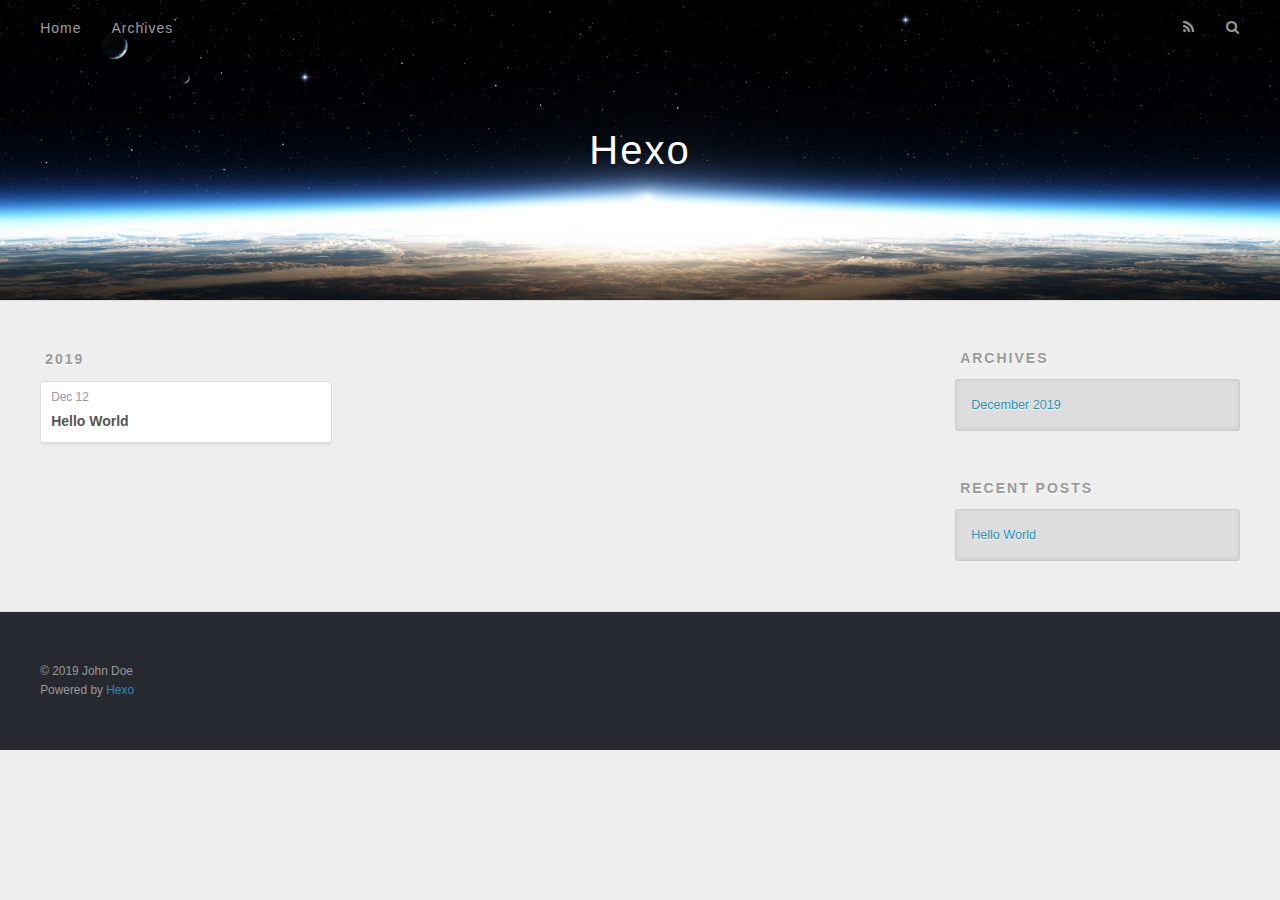
==== archives/index.html @ c68a5560 "Site updated: 2019-12-12 16:19:31" ====
<!DOCTYPE html>
<html>
<head>
  <meta charset="utf-8">
  

  
  <title>Archives | Hexo</title>
  <meta name="viewport" content="width=device-width, initial-scale=1, maximum-scale=1">
  <meta property="og:type" content="website">
<meta property="og:title" content="Hexo">
<meta property="og:url" content="http:&#x2F;&#x2F;yoursite.com&#x2F;archives&#x2F;index.html">
<meta property="og:site_name" content="Hexo">
<meta property="article:author" content="John Doe">
<meta name="twitter:card" content="summary">
  
    <link rel="alternate" href="/atom.xml" title="Hexo" type="application/atom+xml">
  
  
    <link rel="icon" href="/favicon.png">
  
  
    <link href="//fonts.googleapis.com/css?family=Source+Code+Pro" rel="stylesheet" type="text/css">
  
  
<link rel="stylesheet" href="/css/style.css">

<meta name="generator" content="Hexo 4.1.0"></head>

<body>
  <div id="container">
    <div id="wrap">
      <header id="header">
  <div id="banner"></div>
  <div id="header-outer" class="outer">
    <div id="header-title" class="inner">
      <h1 id="logo-wrap">
        <a href="/" id="logo">Hexo</a>
      </h1>
      
    </div>
    <div id="header-inner" class="inner">
      <nav id="main-nav">
        <a id="main-nav-toggle" class="nav-icon"></a>
        
          <a class="main-nav-link" href="/">Home</a>
        
          <a class="main-nav-link" href="/archives">Archives</a>
        
      </nav>
      <nav id="sub-nav">
        
          <a id="nav-rss-link" class="nav-icon" href="/atom.xml" title="RSS Feed"></a>
        
        <a id="nav-search-btn" class="nav-icon" title="Search"></a>
      </nav>
      <div id="search-form-wrap">
        <form action="//google.com/search" method="get" accept-charset="UTF-8" class="search-form"><input type="search" name="q" class="search-form-input" placeholder="Search"><button type="submit" class="search-form-submit">&#xF002;</button><input type="hidden" name="sitesearch" value="http://yoursite.com"></form>
      </div>
    </div>
  </div>
</header>
      <div class="outer">
        <section id="main">
  
  
    
    
      
      
      <section class="archives-wrap">
        <div class="archive-year-wrap">
          <a href="/archives/2019" class="archive-year">2019</a>
        </div>
        <div class="archives">
    
    <article class="archive-article archive-type-post">
  <div class="archive-article-inner">
    <header class="archive-article-header">
      <a href="/2019/12/12/hello-world/" class="archive-article-date">
  <time datetime="2019-12-12T06:40:28.584Z" itemprop="datePublished">Dec 12</time>
</a>
      
  
    <h1 itemprop="name">
      <a class="archive-article-title" href="/2019/12/12/hello-world/">Hello World</a>
    </h1>
  

    </header>
  </div>
</article>
  
  
    </div></section>
  


</section>
        
          <aside id="sidebar">
  
    

  
    

  
    
  
    
  <div class="widget-wrap">
    <h3 class="widget-title">Archives</h3>
    <div class="widget">
      <ul class="archive-list"><li class="archive-list-item"><a class="archive-list-link" href="/archives/2019/12/">December 2019</a></li></ul>
    </div>
  </div>


  
    
  <div class="widget-wrap">
    <h3 class="widget-title">Recent Posts</h3>
    <div class="widget">
      <ul>
        
          <li>
            <a href="/2019/12/12/hello-world/">Hello World</a>
          </li>
        
      </ul>
    </div>
  </div>

  
</aside>
        
      </div>
      <footer id="footer">
  
  <div class="outer">
    <div id="footer-info" class="inner">
      &copy; 2019 John Doe<br>
      Powered by <a href="http://hexo.io/" target="_blank">Hexo</a>
    </div>
  </div>
</footer>
    </div>
    <nav id="mobile-nav">
  
    <a href="/" class="mobile-nav-link">Home</a>
  
    <a href="/archives" class="mobile-nav-link">Archives</a>
  
</nav>
    

<script src="//ajax.googleapis.com/ajax/libs/jquery/2.0.3/jquery.min.js"></script>


  
<link rel="stylesheet" href="/fancybox/jquery.fancybox.css">

  
<script src="/fancybox/jquery.fancybox.pack.js"></script>




<script src="/js/script.js"></script>




  </div>
</body>
</html>
---- css/style.css ----
body {
  width: 100%;
}
body:before,
body:after {
  content: "";
  display: table;
}
body:after {
  clear: both;
}
html,
body,
div,
span,
applet,
object,
iframe,
h1,
h2,
h3,
h4,
h5,
h6,
p,
blockquote,
pre,
a,
abbr,
acronym,
address,
big,
cite,
code,
del,
dfn,
em,
img,
ins,
kbd,
q,
s,
samp,
small,
strike,
strong,
sub,
sup,
tt,
var,
dl,
dt,
dd,
ol,
ul,
li,
fieldset,
form,
label,
legend,
table,
caption,
tbody,
tfoot,
thead,
tr,
th,
td {
  margin: 0;
  padding: 0;
  border: 0;
  outline: 0;
  font-weight: inherit;
  font-style: inherit;
  font-family: inherit;
  font-size: 100%;
  vertical-align: baseline;
}
body {
  line-height: 1;
  color: #000;
  background: #fff;
}
ol,
ul {
  list-style: none;
}
table {
  border-collapse: separate;
  border-spacing: 0;
  vertical-align: middle;
}
caption,
th,
td {
  text-align: left;
  font-weight: normal;
  vertical-align: middle;
}
a img {
  border: none;
}
input,
button {
  margin: 0;
  padding: 0;
}
input::-moz-focus-inner,
button::-moz-focus-inner {
  border: 0;
  padding: 0;
}
@font-face {
  font-family: FontAwesome;
  font-style: normal;
  font-weight: normal;
  src: url("fonts/fontawesome-webfont.eot?v=#4.0.3");
  src: url("fonts/fontawesome-webfont.eot?#iefix&v=#4.0.3") format("embedded-opentype"), url("fonts/fontawesome-webfont.woff?v=#4.0.3") format("woff"), url("fonts/fontawesome-webfont.ttf?v=#4.0.3") format("truetype"), url("fonts/fontawesome-webfont.svg#fontawesomeregular?v=#4.0.3") format("svg");
}
html,
body,
#container {
  height: 100%;
}
body {
  background: #eee;
  font: 14px -apple-system, BlinkMacSystemFont, "Segoe UI", "Roboto", "Oxygen", "Ubuntu", "Cantarell", "Fira Sans", "Droid Sans", "Helvetica Neue", sans-serif;
  -webkit-text-size-adjust: 100%;
}
.outer {
  max-width: 1220px;
  margin: 0 auto;
  padding: 0 20px;
}
.outer:before,
.outer:after {
  content: "";
  display: table;
}
.outer:after {
  clear: both;
}
.inner {
  display: inline;
  float: left;
  width: 98.33333333333333%;
  margin: 0 0.833333333333333%;
}
.left,
.alignleft {
  float: left;
}
.right,
.alignright {
  float: right;
}
.clear {
  clear: both;
}
#container {
  position: relative;
}
.mobile-nav-on {
  overflow: hidden;
}
#wrap {
  height: 100%;
  width: 100%;
  position: absolute;
  top: 0;
  left: 0;
  -webkit-transition: 0.2s ease-out;
  -moz-transition: 0.2s ease-out;
  -ms-transition: 0.2s ease-out;
  transition: 0.2s ease-out;
  z-index: 1;
  background: #eee;
}
.mobile-nav-on #wrap {
  left: 280px;
}
@media screen and (min-width: 768px) {
  #main {
    display: inline;
    float: left;
    width: 73.33333333333333%;
    margin: 0 0.833333333333333%;
  }
}
.article-date,
.article-category-link,
.archive-year,
.widget-title {
  text-decoration: none;
  text-transform: uppercase;
  letter-spacing: 2px;
  color: #999;
  margin-bottom: 1em;
  margin-left: 5px;
  line-height: 1em;
  text-shadow: 0 1px #fff;
  font-weight: bold;
}
.article-inner,
.archive-article-inner {
  background: #fff;
  -webkit-box-shadow: 1px 2px 3px #ddd;
  box-shadow: 1px 2px 3px #ddd;
  border: 1px solid #ddd;
  border-radius: 3px;
}
.article-entry h1,
.widget h1 {
  font-size: 2em;
}
.article-entry h2,
.widget h2 {
  font-size: 1.5em;
}
.article-entry h3,
.widget h3 {
  font-size: 1.3em;
}
.article-entry h4,
.widget h4 {
  font-size: 1.2em;
}
.article-entry h5,
.widget h5 {
  font-size: 1em;
}
.article-entry h6,
.widget h6 {
  font-size: 1em;
  color: #999;
}
.article-entry hr,
.widget hr {
  border: 1px dashed #ddd;
}
.article-entry strong,
.widget strong {
  font-weight: bold;
}
.article-entry em,
.widget em,
.article-entry cite,
.widget cite {
  font-style: italic;
}
.article-entry sup,
.widget sup,
.article-entry sub,
.widget sub {
  font-size: 0.75em;
  line-height: 0;
  position: relative;
  vertical-align: baseline;
}
.article-entry sup,
.widget sup {
  top: -0.5em;
}
.article-entry sub,
.widget sub {
  bottom: -0.2em;
}
.article-entry small,
.widget small {
  font-size: 0.85em;
}
.article-entry acronym,
.widget acronym,
.article-entry abbr,
.widget abbr {
  border-bottom: 1px dotted;
}
.article-entry ul,
.widget ul,
.article-entry ol,
.widget ol,
.article-entry dl,
.widget dl {
  margin: 0 20px;
  line-height: 1.6em;
}
.article-entry ul ul,
.widget ul ul,
.article-entry ol ul,
.widget ol ul,
.article-entry ul ol,
.widget ul ol,
.article-entry ol ol,
.widget ol ol {
  margin-top: 0;
  margin-bottom: 0;
}
.article-entry ul,
.widget ul {
  list-style: disc;
}
.article-entry ol,
.widget ol {
  list-style: decimal;
}
.article-entry dt,
.widget dt {
  font-weight: bold;
}
#header {
  height: 300px;
  position: relative;
  border-bottom: 1px solid #ddd;
}
#header:before,
#header:after {
  content: "";
  position: absolute;
  left: 0;
  right: 0;
  height: 40px;
}
#header:before {
  top: 0;
  background: -webkit-linear-gradient(rgba(0,0,0,0.2), transparent);
  background: -moz-linear-gradient(rgba(0,0,0,0.2), transparent);
  background: -ms-linear-gradient(rgba(0,0,0,0.2), transparent);
  background: linear-gradient(rgba(0,0,0,0.2), transparent);
}
#header:after {
  bottom: 0;
  background: -webkit-linear-gradient(transparent, rgba(0,0,0,0.2));
  background: -moz-linear-gradient(transparent, rgba(0,0,0,0.2));
  background: -ms-linear-gradient(transparent, rgba(0,0,0,0.2));
  background: linear-gradient(transparent, rgba(0,0,0,0.2));
}
#header-outer {
  height: 100%;
  position: relative;
}
#header-inner {
  position: relative;
  overflow: hidden;
}
#banner {
  position: absolute;
  top: 0;
  left: 0;
  width: 100%;
  height: 100%;
  background: url("images/banner.jpg") center #000;
  -webkit-background-size: cover;
  -moz-background-size: cover;
  background-size: cover;
  z-index: -1;
}
#header-title {
  text-align: center;
  height: 40px;
  position: absolute;
  top: 50%;
  left: 0;
  margin-top: -20px;
}
#logo,
#subtitle {
  text-decoration: none;
  color: #fff;
  font-weight: 300;
  text-shadow: 0 1px 4px rgba(0,0,0,0.3);
}
#logo {
  font-size: 40px;
  line-height: 40px;
  letter-spacing: 2px;
}
#subtitle {
  font-size: 16px;
  line-height: 16px;
  letter-spacing: 1px;
}
#subtitle-wrap {
  margin-top: 16px;
}
#main-nav {
  float: left;
  margin-left: -15px;
}
.nav-icon,
.main-nav-link {
  float: left;
  color: #fff;
  opacity: 0.6;
  text-decoration: none;
  text-shadow: 0 1px rgba(0,0,0,0.2);
  -webkit-transition: opacity 0.2s;
  -moz-transition: opacity 0.2s;
  -ms-transition: opacity 0.2s;
  transition: opacity 0.2s;
  display: block;
  padding: 20px 15px;
}
.nav-icon:hover,
.main-nav-link:hover {
  opacity: 1;
}
.nav-icon {
  font-family: FontAwesome;
  text-align: center;
  font-size: 14px;
  width: 14px;
  height: 14px;
  padding: 20px 15px;
  position: relative;
  cursor: pointer;
}
.main-nav-link {
  font-weight: 300;
  letter-spacing: 1px;
}
@media screen and (max-width: 479px) {
  .main-nav-link {
    display: none;
  }
}
#main-nav-toggle {
  display: none;
}
#main-nav-toggle:before {
  content: "\f0c9";
}
@media screen and (max-width: 479px) {
  #main-nav-toggle {
    display: block;
  }
}
#sub-nav {
  float: right;
  margin-right: -15px;
}
#nav-rss-link:before {
  content: "\f09e";
}
#nav-search-btn:before {
  content: "\f002";
}
#search-form-wrap {
  position: absolute;
  top: 15px;
  width: 150px;
  height: 30px;
  right: -150px;
  opacity: 0;
  -webkit-transition: 0.2s ease-out;
  -moz-transition: 0.2s ease-out;
  -ms-transition: 0.2s ease-out;
  transition: 0.2s ease-out;
}
#search-form-wrap.on {
  opacity: 1;
  right: 0;
}
@media screen and (max-width: 479px) {
  #search-form-wrap {
    width: 100%;
    right: -100%;
  }
}
.search-form {
  position: absolute;
  top: 0;
  left: 0;
  right: 0;
  background: #fff;
  padding: 5px 15px;
  border-radius: 15px;
  -webkit-box-shadow: 0 0 10px rgba(0,0,0,0.3);
  box-shadow: 0 0 10px rgba(0,0,0,0.3);
}
.search-form-input {
  border: none;
  background: none;
  color: #555;
  width: 100%;
  font: 13px -apple-system, BlinkMacSystemFont, "Segoe UI", "Roboto", "Oxygen", "Ubuntu", "Cantarell", "Fira Sans", "Droid Sans", "Helvetica Neue", sans-serif;
  outline: none;
}
.search-form-input::-webkit-search-results-decoration,
.search-form-input::-webkit-search-cancel-button {
  -webkit-appearance: none;
}
.search-form-submit {
  position: absolute;
  top: 50%;
  right: 10px;
  margin-top: -7px;
  font: 13px FontAwesome;
  border: none;
  background: none;
  color: #bbb;
  cursor: pointer;
}
.search-form-submit:hover,
.search-form-submit:focus {
  color: #777;
}
.article {
  margin: 50px 0;
}
.article-inner {
  overflow: hidden;
}
.article-meta:before,
.article-meta:after {
  content: "";
  display: table;
}
.article-meta:after {
  clear: both;
}
.article-date {
  float: left;
}
.article-category {
  float: left;
  line-height: 1em;
  color: #ccc;
  text-shadow: 0 1px #fff;
  margin-left: 8px;
}
.article-category:before {
  content: "\2022";
}
.article-category-link {
  margin: 0 12px 1em;
}
.article-header {
  padding: 20px 20px 0;
}
.article-title {
  text-decoration: none;
  font-size: 2em;
  font-weight: bold;
  color: #555;
  line-height: 1.1em;
  -webkit-transition: color 0.2s;
  -moz-transition: color 0.2s;
  -ms-transition: color 0.2s;
  transition: color 0.2s;
}
a.article-title:hover {
  color: #258fb8;
}
.article-entry {
  color: #555;
  padding: 0 20px;
}
.article-entry:before,
.article-entry:after {
  content: "";
  display: table;
}
.article-entry:after {
  clear: both;
}
.article-entry p,
.article-entry table {
  line-height: 1.6em;
  margin: 1.6em 0;
}
.article-entry h1,
.article-entry h2,
.article-entry h3,
.article-entry h4,
.article-entry h5,
.article-entry h6 {
  font-weight: bold;
}
.article-entry h1,
.article-entry h2,
.article-entry h3,
.article-entry h4,
.article-entry h5,
.article-entry h6 {
  line-height: 1.1em;
  margin: 1.1em 0;
}
.article-entry a {
  color: #258fb8;
  text-decoration: none;
}
.article-entry a:hover {
  text-decoration: underline;
}
.article-entry ul,
.article-entry ol,
.article-entry dl {
  margin-top: 1.6em;
  margin-bottom: 1.6em;
}
.article-entry img,
.article-entry video {
  max-width: 100%;
  height: auto;
  display: block;
  margin: auto;
}
.article-entry iframe {
  border: none;
}
.article-entry table {
  width: 100%;
  border-collapse: collapse;
  border-spacing: 0;
}
.article-entry th {
  font-weight: bold;
  border-bottom: 3px solid #ddd;
  padding-bottom: 0.5em;
}
.article-entry td {
  border-bottom: 1px solid #ddd;
  padding: 10px 0;
}
.article-entry blockquote {
  font-family: Georgia, "Times New Roman", serif;
  font-size: 1.4em;
  margin: 1.6em 20px;
  text-align: center;
}
.article-entry blockquote footer {
  font-size: 14px;
  margin: 1.6em 0;
  font-family: -apple-system, BlinkMacSystemFont, "Segoe UI", "Roboto", "Oxygen", "Ubuntu", "Cantarell", "Fira Sans", "Droid Sans", "Helvetica Neue", sans-serif;
}
.article-entry blockquote footer cite:before {
  content: "—";
  padding: 0 0.5em;
}
.article-entry .pullquote {
  text-align: left;
  width: 45%;
  margin: 0;
}
.article-entry .pullquote.left {
  margin-left: 0.5em;
  margin-right: 1em;
}
.article-entry .pullquote.right {
  margin-right: 0.5em;
  margin-left: 1em;
}
.article-entry .caption {
  color: #999;
  display: block;
  font-size: 0.9em;
  margin-top: 0.5em;
  position: relative;
  text-align: center;
}
.article-entry .video-container {
  position: relative;
  padding-top: 56.25%;
  height: 0;
  overflow: hidden;
}
.article-entry .video-container iframe,
.article-entry .video-container object,
.article-entry .video-container embed {
  position: absolute;
  top: 0;
  left: 0;
  width: 100%;
  height: 100%;
  margin-top: 0;
}
.article-more-link a {
  display: inline-block;
  line-height: 1em;
  padding: 6px 15px;
  border-radius: 15px;
  background: #eee;
  color: #999;
  text-shadow: 0 1px #fff;
  text-decoration: none;
}
.article-more-link a:hover {
  background: #258fb8;
  color: #fff;
  text-decoration: none;
  text-shadow: 0 1px #1e7293;
}
.article-footer {
  font-size: 0.85em;
  line-height: 1.6em;
  border-top: 1px solid #ddd;
  padding-top: 1.6em;
  margin: 0 20px 20px;
}
.article-footer:before,
.article-footer:after {
  content: "";
  display: table;
}
.article-footer:after {
  clear: both;
}
.article-footer a {
  color: #999;
  text-decoration: none;
}
.article-footer a:hover {
  color: #555;
}
.article-tag-list-item {
  float: left;
  margin-right: 10px;
}
.article-tag-list-link:before {
  content: "#";
}
.article-comment-link {
  float: right;
}
.article-comment-link:before {
  content: "\f075";
  font-family: FontAwesome;
  padding-right: 8px;
}
.article-share-link {
  cursor: pointer;
  float: right;
  margin-left: 20px;
}
.article-share-link:before {
  content: "\f064";
  font-family: FontAwesome;
  padding-right: 6px;
}
#article-nav {
  position: relative;
}
#article-nav:before,
#article-nav:after {
  content: "";
  display: table;
}
#article-nav:after {
  clear: both;
}
@media screen and (min-width: 768px) {
  #article-nav {
    margin: 50px 0;
  }
  #article-nav:before {
    width: 8px;
    height: 8px;
    position: absolute;
    top: 50%;
    left: 50%;
    margin-top: -4px;
    margin-left: -4px;
    content: "";
    border-radius: 50%;
    background: #ddd;
    -webkit-box-shadow: 0 1px 2px #fff;
    box-shadow: 0 1px 2px #fff;
  }
}
.article-nav-link-wrap {
  text-decoration: none;
  text-shadow: 0 1px #fff;
  color: #999;
  -webkit-box-sizing: border-box;
  -moz-box-sizing: border-box;
  box-sizing: border-box;
  margin-top: 50px;
  text-align: center;
  display: block;
}
.article-nav-link-wrap:hover {
  color: #555;
}
@media screen and (min-width: 768px) {
  .article-nav-link-wrap {
    width: 50%;
    margin-top: 0;
  }
}
@media screen and (min-width: 768px) {
  #article-nav-newer {
    float: left;
    text-align: right;
    padding-right: 20px;
  }
}
@media screen and (min-width: 768px) {
  #article-nav-older {
    float: right;
    text-align: left;
    padding-left: 20px;
  }
}
.article-nav-caption {
  text-transform: uppercase;
  letter-spacing: 2px;
  color: #ddd;
  line-height: 1em;
  font-weight: bold;
}
#article-nav-newer .article-nav-caption {
  margin-right: -2px;
}
.article-nav-title {
  font-size: 0.85em;
  line-height: 1.6em;
  margin-top: 0.5em;
}
.article-share-box {
  position: absolute;
  display: none;
  background: #fff;
  -webkit-box-shadow: 1px 2px 10px rgba(0,0,0,0.2);
  box-shadow: 1px 2px 10px rgba(0,0,0,0.2);
  border-radius: 3px;
  margin-left: -145px;
  overflow: hidden;
  z-index: 1;
}
.article-share-box.on {
  display: block;
}
.article-share-input {
  width: 100%;
  background: none;
  -webkit-box-sizing: border-box;
  -moz-box-sizing: border-box;
  box-sizing: border-box;
  font: 14px -apple-system, BlinkMacSystemFont, "Segoe UI", "Roboto", "Oxygen", "Ubuntu", "Cantarell", "Fira Sans", "Droid Sans", "Helvetica Neue", sans-serif;
  padding: 0 15px;
  color: #555;
  outline: none;
  border: 1px solid #ddd;
  border-radius: 3px 3px 0 0;
  height: 36px;
  line-height: 36px;
}
.article-share-links {
  background: #eee;
}
.article-share-links:before,
.article-share-links:after {
  content: "";
  display: table;
}
.article-share-links:after {
  clear: both;
}
.article-share-twitter,
.article-share-facebook,
.article-share-pinterest,
.article-share-google {
  width: 50px;
  height: 36px;
  display: block;
  float: left;
  position: relative;
  color: #999;
  text-shadow: 0 1px #fff;
}
.article-share-twitter:before,
.article-share-facebook:before,
.article-share-pinterest:before,
.article-share-google:before {
  font-size: 20px;
  font-family: FontAwesome;
  width: 20px;
  height: 20px;
  position: absolute;
  top: 50%;
  left: 50%;
  margin-top: -10px;
  margin-left: -10px;
  text-align: center;
}
.article-share-twitter:hover,
.article-share-facebook:hover,
.article-share-pinterest:hover,
.article-share-google:hover {
  color: #fff;
}
.article-share-twitter:before {
  content: "\f099";
}
.article-share-twitter:hover {
  background: #00aced;
  text-shadow: 0 1px #008abe;
}
.article-share-facebook:before {
  content: "\f09a";
}
.article-share-facebook:hover {
  background: #3b5998;
  text-shadow: 0 1px #2f477a;
}
.article-share-pinterest:before {
  content: "\f0d2";
}
.article-share-pinterest:hover {
  background: #cb2027;
  text-shadow: 0 1px #a21a1f;
}
.article-share-google:before {
  content: "\f0d5";
}
.article-share-google:hover {
  background: #dd4b39;
  text-shadow: 0 1px #be3221;
}
.article-gallery {
  background: #000;
  position: relative;
}
.article-gallery-photos {
  position: relative;
  overflow: hidden;
}
.article-gallery-img {
  display: none;
  max-width: 100%;
}
.article-gallery-img:first-child {
  display: block;
}
.article-gallery-img.loaded {
  position: absolute;
  display: block;
}
.article-gallery-img img {
  display: block;
  max-width: 100%;
  margin: 0 auto;
}
#comments {
  background: #fff;
  -webkit-box-shadow: 1px 2px 3px #ddd;
  box-shadow: 1px 2px 3px #ddd;
  padding: 20px;
  border: 1px solid #ddd;
  border-radius: 3px;
  margin: 50px 0;
}
#comments a {
  color: #258fb8;
}
.archives-wrap {
  margin: 50px 0;
}
.archives:before,
.archives:after {
  content: "";
  display: table;
}
.archives:after {
  clear: both;
}
.archive-year-wrap {
  margin-bottom: 1em;
}
.archives {
  -webkit-column-gap: 10px;
  -moz-column-gap: 10px;
  column-gap: 10px;
}
@media screen and (min-width: 480px) and (max-width: 767px) {
  .archives {
    -webkit-column-count: 2;
    -moz-column-count: 2;
    column-count: 2;
  }
}
@media screen and (min-width: 768px) {
  .archives {
    -webkit-column-count: 3;
    -moz-column-count: 3;
    column-count: 3;
  }
}
.archive-article {
  -webkit-column-break-inside: avoid;
  page-break-inside: avoid;
  overflow: hidden;
  break-inside: avoid-column;
}
.archive-article-inner {
  padding: 10px;
  margin-bottom: 15px;
}
.archive-article-title {
  text-decoration: none;
  font-weight: bold;
  color: #555;
  -webkit-transition: color 0.2s;
  -moz-transition: color 0.2s;
  -ms-transition: color 0.2s;
  transition: color 0.2s;
  line-height: 1.6em;
}
.archive-article-title:hover {
  color: #258fb8;
}
.archive-article-footer {
  margin-top: 1em;
}
.archive-article-date {
  color: #999;
  text-decoration: none;
  font-size: 0.85em;
  line-height: 1em;
  margin-bottom: 0.5em;
  display: block;
}
#page-nav {
  margin: 50px auto;
  background: #fff;
  -webkit-box-shadow: 1px 2px 3px #ddd;
  box-shadow: 1px 2px 3px #ddd;
  border: 1px solid #ddd;
  border-radius: 3px;
  text-align: center;
  color: #999;
  overflow: hidden;
}
#page-nav:before,
#page-nav:after {
  content: "";
  display: table;
}
#page-nav:after {
  clear: both;
}
#page-nav a,
#page-nav span {
  padding: 10px 20px;
  line-height: 1;
  height: 2ex;
}
#page-nav a {
  color: #999;
  text-decoration: none;
}
#page-nav a:hover {
  background: #999;
  color: #fff;
}
#page-nav .prev {
  float: left;
}
#page-nav .next {
  float: right;
}
#page-nav .page-number {
  display: inline-block;
}
@media screen and (max-width: 479px) {
  #page-nav .page-number {
    display: none;
  }
}
#page-nav .current {
  color: #555;
  font-weight: bold;
}
#page-nav .space {
  color: #ddd;
}
#footer {
  background: #262a30;
  padding: 50px 0;
  border-top: 1px solid #ddd;
  color: #999;
}
#footer a {
  color: #258fb8;
  text-decoration: none;
}
#footer a:hover {
  text-decoration: underline;
}
#footer-info {
  line-height: 1.6em;
  font-size: 0.85em;
}
.article-entry pre,
.article-entry .highlight {
  background: #2d2d2d;
  margin: 0 -20px;
  padding: 15px 20px;
  border-style: solid;
  border-color: #ddd;
  border-width: 1px 0;
  overflow: auto;
  color: #ccc;
  line-height: 22.400000000000002px;
}
.article-entry .highlight .gutter pre,
.article-entry .gist .gist-file .gist-data .line-numbers {
  color: #666;
  font-size: 0.85em;
}
.article-entry pre,
.article-entry code {
  font-family: "Source Code Pro", Consolas, Monaco, Menlo, Consolas, monospace;
}
.article-entry code {
  background: #eee;
  text-shadow: 0 1px #fff;
  padding: 0 0.3em;
}
.article-entry pre code {
  background: none;
  text-shadow: none;
  padding: 0;
}
.article-entry .highlight pre {
  border: none;
  margin: 0;
  padding: 0;
}
.article-entry .highlight table {
  margin: 0;
  width: auto;
}
.article-entry .highlight td {
  border: none;
  padding: 0;
}
.article-entry .highlight figcaption {
  font-size: 0.85em;
  color: #999;
  line-height: 1em;
  margin-bottom: 1em;
}
.article-entry .highlight figcaption:before,
.article-entry .highlight figcaption:after {
  content: "";
  display: table;
}
.article-entry .highlight figcaption:after {
  clear: both;
}
.article-entry .highlight figcaption a {
  float: right;
}
.article-entry .highlight .gutter pre {
  text-align: right;
  padding-right: 20px;
}
.article-entry .highlight .line {
  height: 22.400000000000002px;
}
.article-entry .highlight .line.marked {
  background: #515151;
}
.article-entry .gist {
  margin: 0 -20px;
  border-style: solid;
  border-color: #ddd;
  border-width: 1px 0;
  background: #2d2d2d;
  padding: 15px 20px 15px 0;
}
.article-entry .gist .gist-file {
  border: none;
  font-family: "Source Code Pro", Consolas, Monaco, Menlo, Consolas, monospace;
  margin: 0;
}
.article-entry .gist .gist-file .gist-data {
  background: none;
  border: none;
}
.article-entry .gist .gist-file .gist-data .line-numbers {
  background: none;
  border: none;
  padding: 0 20px 0 0;
}
.article-entry .gist .gist-file .gist-data .line-data {
  padding: 0 !important;
}
.article-entry .gist .gist-file .highlight {
  margin: 0;
  padding: 0;
  border: none;
}
.article-entry .gist .gist-file .gist-meta {
  background: #2d2d2d;
  color: #999;
  font: 0.85em -apple-system, BlinkMacSystemFont, "Segoe UI", "Roboto", "Oxygen", "Ubuntu", "Cantarell", "Fira Sans", "Droid Sans", "Helvetica Neue", sans-serif;
  text-shadow: 0 0;
  padding: 0;
  margin-top: 1em;
  margin-left: 20px;
}
.article-entry .gist .gist-file .gist-meta a {
  color: #258fb8;
  font-weight: normal;
}
.article-entry .gist .gist-file .gist-meta a:hover {
  text-decoration: underline;
}
pre .comment,
pre .title {
  color: #999;
}
pre .variable,
pre .attribute,
pre .tag,
pre .regexp,
pre .ruby .constant,
pre .xml .tag .title,
pre .xml .pi,
pre .xml .doctype,
pre .html .doctype,
pre .css .id,
pre .css .class,
pre .css .pseudo {
  color: #f2777a;
}
pre .number,
pre .preprocessor,
pre .built_in,
pre .literal,
pre .params,
pre .constant {
  color: #f99157;
}
pre .class,
pre .ruby .class .title,
pre .css .rules .attribute {
  color: #9c9;
}
pre .string,
pre .value,
pre .inheritance,
pre .header,
pre .ruby .symbol,
pre .xml .cdata {
  color: #9c9;
}
pre .css .hexcolor {
  color: #6cc;
}
pre .function,
pre .python .decorator,
pre .python .title,
pre .ruby .function .title,
pre .ruby .title .keyword,
pre .perl .sub,
pre .javascript .title,
pre .coffeescript .title {
  color: #69c;
}
pre .keyword,
pre .javascript .function {
  color: #c9c;
}
@media screen and (max-width: 479px) {
  #mobile-nav {
    position: absolute;
    top: 0;
    left: 0;
    width: 280px;
    height: 100%;
    background: #191919;
    border-right: 1px solid #fff;
  }
}
@media screen and (max-width: 479px) {
  .mobile-nav-link {
    display: block;
    color: #999;
    text-decoration: none;
    padding: 15px 20px;
    font-weight: bold;
  }
  .mobile-nav-link:hover {
    color: #fff;
  }
}
@media screen and (min-width: 768px) {
  #sidebar {
    display: inline;
    float: left;
    width: 23.333333333333332%;
    margin: 0 0.833333333333333%;
  }
}
.widget-wrap {
  margin: 50px 0;
}
.widget {
  color: #777;
  text-shadow: 0 1px #fff;
  background: #ddd;
  -webkit-box-shadow: 0 -1px 4px #ccc inset;
  box-shadow: 0 -1px 4px #ccc inset;
  border: 1px solid #ccc;
  padding: 15px;
  border-radius: 3px;
}
.widget a {
  color: #258fb8;
  text-decoration: none;
}
.widget a:hover {
  text-decoration: underline;
}
.widget ul ul,
.widget ol ul,
.widget dl ul,
.widget ul ol,
.widget ol ol,
.widget dl ol,
.widget ul dl,
.widget ol dl,
.widget dl dl {
  margin-left: 15px;
  list-style: disc;
}
.widget {
  line-height: 1.6em;
  word-wrap: break-word;
  font-size: 0.9em;
}
.widget ul,
.widget ol {
  list-style: none;
  margin: 0;
}
.widget ul ul,
.widget ol ul,
.widget ul ol,
.widget ol ol {
  margin: 0 20px;
}
.widget ul ul,
.widget ol ul {
  list-style: disc;
}
.widget ul ol,
.widget ol ol {
  list-style: decimal;
}
.category-list-count,
.tag-list-count,
.archive-list-count {
  padding-left: 5px;
  color: #999;
  font-size: 0.85em;
}
.category-list-count:before,
.tag-list-count:before,
.archive-list-count:before {
  content: "(";
}
.category-list-count:after,
.tag-list-count:after,
.archive-list-count:after {
  content: ")";
}
.tagcloud a {
  margin-right: 5px;
  display: inline-block;
}
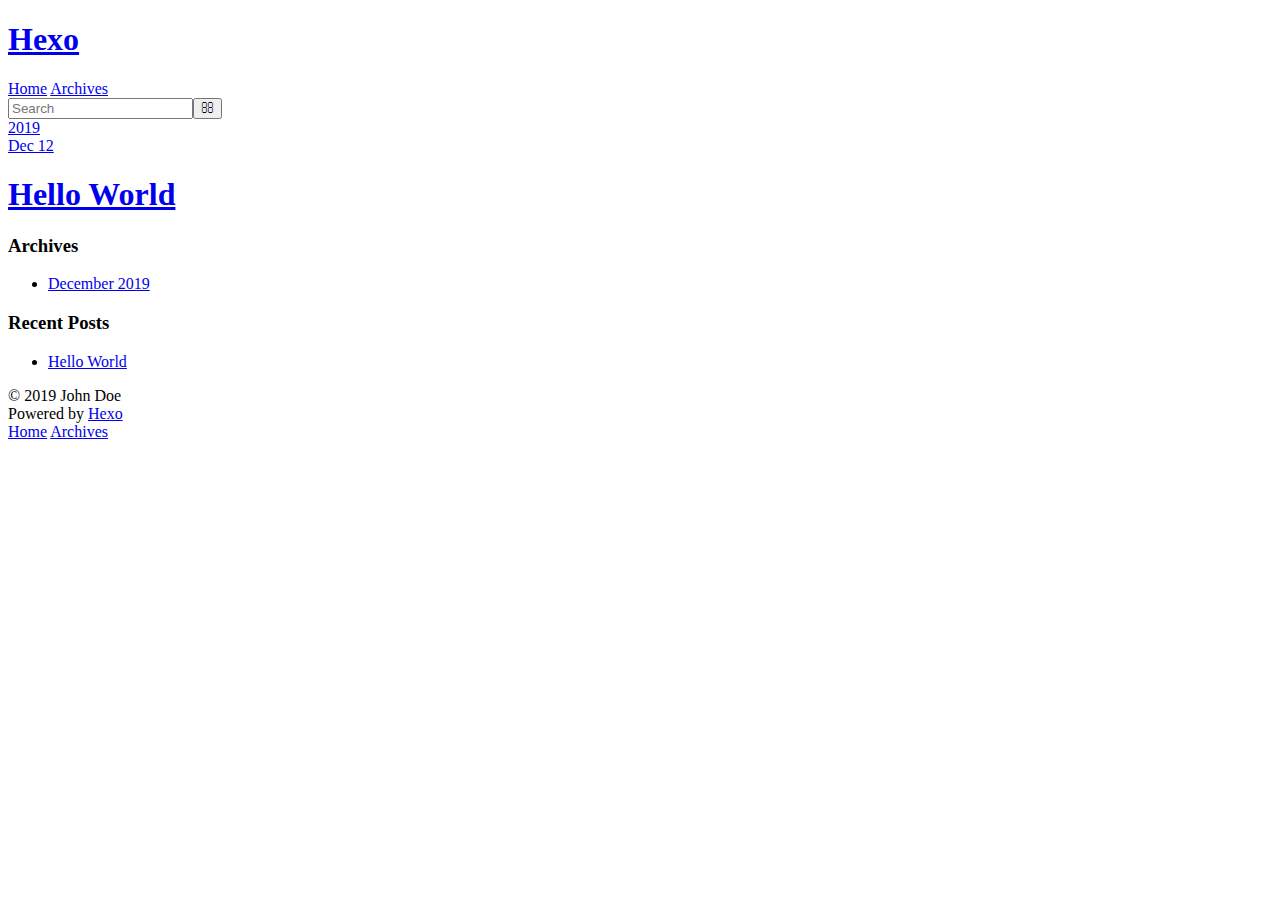
==== commit 26de57f7: "Site updated: 2019-12-12 16:36:01" ====
--- a/archives/index.html
+++ b/archives/index.html
@@ -14,7 +14,7 @@
 <meta property="article:author" content="John Doe">
 <meta name="twitter:card" content="summary">
   
-    <link rel="alternate" href="/atom.xml" title="Hexo" type="application/atom+xml">
+    <link rel="alternate" href="/myblog/atom.xml" title="Hexo" type="application/atom+xml">
   
   
     <link rel="icon" href="/favicon.png">
@@ -23,7 +23,7 @@
     <link href="//fonts.googleapis.com/css?family=Source+Code+Pro" rel="stylesheet" type="text/css">
   
   
-<link rel="stylesheet" href="/css/style.css">
+<link rel="stylesheet" href="/myblog/css/style.css">
 
 <meta name="generator" content="Hexo 4.1.0"></head>
 
@@ -35,7 +35,7 @@
   <div id="header-outer" class="outer">
     <div id="header-title" class="inner">
       <h1 id="logo-wrap">
-        <a href="/" id="logo">Hexo</a>
+        <a href="/myblog/" id="logo">Hexo</a>
       </h1>
       
     </div>
@@ -43,14 +43,14 @@
       <nav id="main-nav">
         <a id="main-nav-toggle" class="nav-icon"></a>
         
-          <a class="main-nav-link" href="/">Home</a>
+          <a class="main-nav-link" href="/myblog/">Home</a>
         
-          <a class="main-nav-link" href="/archives">Archives</a>
+          <a class="main-nav-link" href="/myblog/archives">Archives</a>
         
       </nav>
       <nav id="sub-nav">
         
-          <a id="nav-rss-link" class="nav-icon" href="/atom.xml" title="RSS Feed"></a>
+          <a id="nav-rss-link" class="nav-icon" href="/myblog/atom.xml" title="RSS Feed"></a>
         
         <a id="nav-search-btn" class="nav-icon" title="Search"></a>
       </nav>
@@ -70,20 +70,20 @@
       
       <section class="archives-wrap">
         <div class="archive-year-wrap">
-          <a href="/archives/2019" class="archive-year">2019</a>
+          <a href="/myblog/archives/2019" class="archive-year">2019</a>
         </div>
         <div class="archives">
     
     <article class="archive-article archive-type-post">
   <div class="archive-article-inner">
     <header class="archive-article-header">
-      <a href="/2019/12/12/hello-world/" class="archive-article-date">
+      <a href="/myblog/2019/12/12/hello-world/" class="archive-article-date">
   <time datetime="2019-12-12T06:40:28.584Z" itemprop="datePublished">Dec 12</time>
 </a>
       
   
     <h1 itemprop="name">
-      <a class="archive-article-title" href="/2019/12/12/hello-world/">Hello World</a>
+      <a class="archive-article-title" href="/myblog/2019/12/12/hello-world/">Hello World</a>
     </h1>
   
 
@@ -112,7 +112,7 @@
   <div class="widget-wrap">
     <h3 class="widget-title">Archives</h3>
     <div class="widget">
-      <ul class="archive-list"><li class="archive-list-item"><a class="archive-list-link" href="/archives/2019/12/">December 2019</a></li></ul>
+      <ul class="archive-list"><li class="archive-list-item"><a class="archive-list-link" href="/myblog/archives/2019/12/">December 2019</a></li></ul>
     </div>
   </div>
 
@@ -125,7 +125,7 @@
       <ul>
         
           <li>
-            <a href="/2019/12/12/hello-world/">Hello World</a>
+            <a href="/myblog/2019/12/12/hello-world/">Hello World</a>
           </li>
         
       </ul>
@@ -148,9 +148,9 @@
     </div>
     <nav id="mobile-nav">
   
-    <a href="/" class="mobile-nav-link">Home</a>
+    <a href="/myblog/" class="mobile-nav-link">Home</a>
   
-    <a href="/archives" class="mobile-nav-link">Archives</a>
+    <a href="/myblog/archives" class="mobile-nav-link">Archives</a>
   
 </nav>
     
@@ -159,15 +159,15 @@
 
 
   
-<link rel="stylesheet" href="/fancybox/jquery.fancybox.css">
+<link rel="stylesheet" href="/myblog/fancybox/jquery.fancybox.css">
 
   
-<script src="/fancybox/jquery.fancybox.pack.js"></script>
+<script src="/myblog/fancybox/jquery.fancybox.pack.js"></script>
 
 
 
 
-<script src="/js/script.js"></script>
+<script src="/myblog/js/script.js"></script>
 
 
 
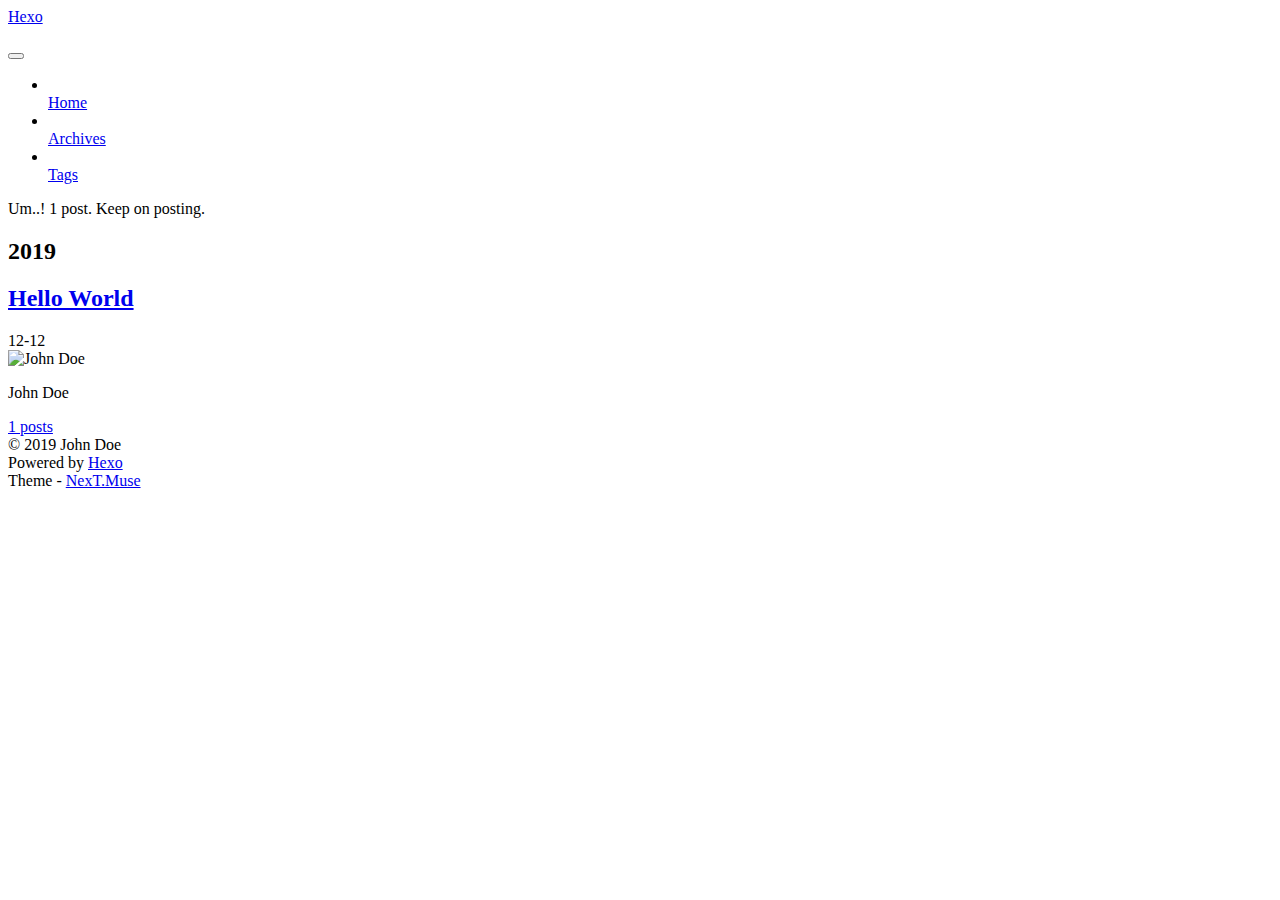
==== commit 4a5a9e8a: "Site updated: 2019-12-12 17:18:33" ====
--- a/archives/index.html
+++ b/archives/index.html
@@ -1,177 +1,559 @@
 <!DOCTYPE html>
-<html>
+
+
+
+  
+
+
+<html class="theme-next muse use-motion" lang="en">
 <head>
-  <meta charset="utf-8">
-  
-
-  
-  <title>Archives | Hexo</title>
-  <meta name="viewport" content="width=device-width, initial-scale=1, maximum-scale=1">
-  <meta property="og:type" content="website">
+  <meta charset="UTF-8"/>
+<meta http-equiv="X-UA-Compatible" content="IE=edge" />
+<meta name="viewport" content="width=device-width, initial-scale=1, maximum-scale=1"/>
+<meta name="theme-color" content="#222">
+
+
+
+
+
+
+
+
+
+<meta http-equiv="Cache-Control" content="no-transform" />
+<meta http-equiv="Cache-Control" content="no-siteapp" />
+
+
+
+
+
+
+
+
+
+
+
+
+
+
+
+  
+  
+  <link href="/myblog/lib/fancybox/source/jquery.fancybox.css?v=2.1.5" rel="stylesheet" type="text/css" />
+
+
+
+
+  
+  
+  
+  
+
+  
+    
+    
+  
+
+  
+
+  
+
+  
+
+  
+
+  
+    
+    
+    <link href="//fonts.googleapis.com/css?family=Lato:300,300italic,400,400italic,700,700italic&subset=latin,latin-ext" rel="stylesheet" type="text/css">
+  
+
+
+
+
+
+
+<link href="/myblog/lib/font-awesome/css/font-awesome.min.css?v=4.6.2" rel="stylesheet" type="text/css" />
+
+<link href="/myblog/css/main.css?v=5.1.2" rel="stylesheet" type="text/css" />
+
+
+  <meta name="keywords" content="Hexo, NexT" />
+
+
+
+
+
+
+
+
+  <link rel="shortcut icon" type="image/x-icon" href="/myblog/favicon.ico?v=5.1.2" />
+
+
+
+
+
+
+<meta property="og:type" content="website">
 <meta property="og:title" content="Hexo">
 <meta property="og:url" content="http:&#x2F;&#x2F;yoursite.com&#x2F;archives&#x2F;index.html">
 <meta property="og:site_name" content="Hexo">
 <meta property="article:author" content="John Doe">
 <meta name="twitter:card" content="summary">
-  
-    <link rel="alternate" href="/myblog/atom.xml" title="Hexo" type="application/atom+xml">
-  
-  
-    <link rel="icon" href="/favicon.png">
-  
-  
-    <link href="//fonts.googleapis.com/css?family=Source+Code+Pro" rel="stylesheet" type="text/css">
-  
-  
-<link rel="stylesheet" href="/myblog/css/style.css">
+
+
+
+<script type="text/javascript" id="hexo.configurations">
+  var NexT = window.NexT || {};
+  var CONFIG = {
+    root: '/myblog/',
+    scheme: 'Muse',
+    sidebar: {"position":"left","display":"post","offset":12,"offset_float":12,"b2t":false,"scrollpercent":false,"onmobile":false},
+    fancybox: true,
+    tabs: true,
+    motion: true,
+    duoshuo: {
+      userId: '0',
+      author: 'Author'
+    },
+    algolia: {
+      applicationID: '',
+      apiKey: '',
+      indexName: '',
+      hits: {"per_page":10},
+      labels: {"input_placeholder":"Search for Posts","hits_empty":"We didn't find any results for the search: ${query}","hits_stats":"${hits} results found in ${time} ms"}
+    }
+  };
+</script>
+
+
+
+  <link rel="canonical" href="http://yoursite.com/archives/"/>
+
+
+
+
+
+  <title>Archive | Hexo</title>
+  
+
+
+
+
+
+
+
+
+
+
+
+
+
 
 <meta name="generator" content="Hexo 4.1.0"></head>
 
-<body>
-  <div id="container">
-    <div id="wrap">
-      <header id="header">
-  <div id="banner"></div>
-  <div id="header-outer" class="outer">
-    <div id="header-title" class="inner">
-      <h1 id="logo-wrap">
-        <a href="/myblog/" id="logo">Hexo</a>
-      </h1>
-      
+<body itemscope itemtype="http://schema.org/WebPage" lang="en">
+
+  
+  
+    
+  
+
+  <div class="container sidebar-position-left  page-archive  ">
+    <div class="headband"></div>
+
+    <header id="header" class="header" itemscope itemtype="http://schema.org/WPHeader">
+      <div class="header-inner"><div class="site-brand-wrapper">
+  <div class="site-meta ">
+    
+
+    <div class="custom-logo-site-title">
+      <a href="/myblog/"  class="brand" rel="start">
+        <span class="logo-line-before"><i></i></span>
+        <span class="site-title">Hexo</span>
+        <span class="logo-line-after"><i></i></span>
+      </a>
     </div>
-    <div id="header-inner" class="inner">
-      <nav id="main-nav">
-        <a id="main-nav-toggle" class="nav-icon"></a>
-        
-          <a class="main-nav-link" href="/myblog/">Home</a>
-        
-          <a class="main-nav-link" href="/myblog/archives">Archives</a>
-        
-      </nav>
-      <nav id="sub-nav">
-        
-          <a id="nav-rss-link" class="nav-icon" href="/myblog/atom.xml" title="RSS Feed"></a>
-        
-        <a id="nav-search-btn" class="nav-icon" title="Search"></a>
-      </nav>
-      <div id="search-form-wrap">
-        <form action="//google.com/search" method="get" accept-charset="UTF-8" class="search-form"><input type="search" name="q" class="search-form-input" placeholder="Search"><button type="submit" class="search-form-submit">&#xF002;</button><input type="hidden" name="sitesearch" value="http://yoursite.com"></form>
+      
+        <p class="site-subtitle"></p>
+      
+  </div>
+
+  <div class="site-nav-toggle">
+    <button>
+      <span class="btn-bar"></span>
+      <span class="btn-bar"></span>
+      <span class="btn-bar"></span>
+    </button>
+  </div>
+</div>
+
+<nav class="site-nav">
+  
+
+  
+    <ul id="menu" class="menu">
+      
+        
+        <li class="menu-item menu-item-home">
+          <a href="/myblog/" rel="section">
+            
+              <i class="menu-item-icon fa fa-fw fa-home"></i> <br />
+            
+            Home
+          </a>
+        </li>
+      
+        
+        <li class="menu-item menu-item-archives">
+          <a href="/myblog/archives/" rel="section">
+            
+              <i class="menu-item-icon fa fa-fw fa-archive"></i> <br />
+            
+            Archives
+          </a>
+        </li>
+      
+        
+        <li class="menu-item menu-item-tags">
+          <a href="/myblog/tags/" rel="section">
+            
+              <i class="menu-item-icon fa fa-fw fa-tags"></i> <br />
+            
+            Tags
+          </a>
+        </li>
+      
+
+      
+    </ul>
+  
+
+  
+</nav>
+
+
+
+ </div>
+    </header>
+
+    <main id="main" class="main">
+      <div class="main-inner">
+        <div class="content-wrap">
+          <div id="content" class="content">
+            
+
+  
+  
+  
+  <div class="post-block archive">
+    <div id="posts" class="posts-collapse">
+      <span class="archive-move-on"></span>
+
+      <span class="archive-page-counter">
+        
+        
+        
+          
+        
+        Um..! 1 post. Keep on posting.
+      </span>
+
+      
+
+        
+        
+        
+
+        
+          
+          <div class="collection-title">
+            <h2 class="archive-year motion-element" id="archive-year-2019">2019</h2>
+          </div>
+        
+        
+
+        
+
+  <article class="post post-type-normal" itemscope itemtype="http://schema.org/Article">
+    <header class="post-header">
+
+      <h2 class="post-title">
+        
+            <a class="post-title-link" href="/myblog/2019/12/12/hello-world/" itemprop="url">
+              
+                <span itemprop="name">Hello World</span>
+              
+            </a>
+        
+      </h2>
+
+      <div class="post-meta">
+        <time class="post-time" itemprop="dateCreated"
+              datetime="2019-12-12T14:40:28+08:00"
+              content="2019-12-12" >
+          12-12
+        </time>
       </div>
+
+    </header>
+  </article>
+
+
+
+      
+
     </div>
   </div>
-</header>
-      <div class="outer">
-        <section id="main">
-  
-  
-    
-    
-      
-      
-      <section class="archives-wrap">
-        <div class="archive-year-wrap">
-          <a href="/myblog/archives/2019" class="archive-year">2019</a>
+  
+  
+  
+
+  
+
+
+
+          </div>
+          
+
+
+          
+
         </div>
-        <div class="archives">
-    
-    <article class="archive-article archive-type-post">
-  <div class="archive-article-inner">
-    <header class="archive-article-header">
-      <a href="/myblog/2019/12/12/hello-world/" class="archive-article-date">
-  <time datetime="2019-12-12T06:40:28.584Z" itemprop="datePublished">Dec 12</time>
-</a>
-      
-  
-    <h1 itemprop="name">
-      <a class="archive-article-title" href="/myblog/2019/12/12/hello-world/">Hello World</a>
-    </h1>
-  
-
-    </header>
-  </div>
-</article>
-  
-  
-    </div></section>
-  
-
-
-</section>
-        
-          <aside id="sidebar">
-  
-    
-
-  
-    
-
-  
-    
-  
-    
-  <div class="widget-wrap">
-    <h3 class="widget-title">Archives</h3>
-    <div class="widget">
-      <ul class="archive-list"><li class="archive-list-item"><a class="archive-list-link" href="/myblog/archives/2019/12/">December 2019</a></li></ul>
+        
+          
+  
+  <div class="sidebar-toggle">
+    <div class="sidebar-toggle-line-wrap">
+      <span class="sidebar-toggle-line sidebar-toggle-line-first"></span>
+      <span class="sidebar-toggle-line sidebar-toggle-line-middle"></span>
+      <span class="sidebar-toggle-line sidebar-toggle-line-last"></span>
     </div>
   </div>
 
-
-  
-    
-  <div class="widget-wrap">
-    <h3 class="widget-title">Recent Posts</h3>
-    <div class="widget">
-      <ul>
-        
-          <li>
-            <a href="/myblog/2019/12/12/hello-world/">Hello World</a>
-          </li>
-        
-      </ul>
+  <aside id="sidebar" class="sidebar">
+    
+    <div class="sidebar-inner">
+
+      
+
+      
+
+      <section class="site-overview sidebar-panel sidebar-panel-active">
+        <div class="site-author motion-element" itemprop="author" itemscope itemtype="http://schema.org/Person">
+          <img class="site-author-image" itemprop="image"
+               src="/myblog/images/avatar.gif"
+               alt="John Doe" />
+          <p class="site-author-name" itemprop="name">John Doe</p>
+           
+              <p class="site-description motion-element" itemprop="description"></p>
+          
+        </div>
+        <nav class="site-state motion-element">
+
+          
+            <div class="site-state-item site-state-posts">
+              <a href="/myblog/archives/">
+                <span class="site-state-item-count">1</span>
+                <span class="site-state-item-name">posts</span>
+              </a>
+            </div>
+          
+
+          
+
+          
+
+        </nav>
+
+        
+
+        <div class="links-of-author motion-element">
+          
+        </div>
+
+        
+        
+
+        
+        
+
+        
+
+
+      </section>
+
+      
+
+      
+
     </div>
+  </aside>
+
+
+        
+      </div>
+    </main>
+
+    <footer id="footer" class="footer">
+      <div class="footer-inner">
+        <div class="copyright" >
+  
+  &copy; 
+  <span itemprop="copyrightYear">2019</span>
+  <span class="with-love">
+    <i class="fa fa-heart"></i>
+  </span>
+  <span class="author" itemprop="copyrightHolder">John Doe</span>
+</div>
+
+
+<div class="powered-by">
+  Powered by <a class="theme-link" href="https://hexo.io" target="_blank" rel="noopener">Hexo</a>
+</div>
+
+<div class="theme-info">
+  Theme -
+  <a class="theme-link" href="https://github.com/iissnan/hexo-theme-next" target="_blank" rel="noopener">
+    NexT.Muse
+  </a>
+</div>
+
+
+        
+
+        
+      </div>
+    </footer>
+
+    
+      <div class="back-to-top">
+        <i class="fa fa-arrow-up"></i>
+        
+      </div>
+    
+
   </div>
 
   
-</aside>
-        
-      </div>
-      <footer id="footer">
-  
-  <div class="outer">
-    <div id="footer-info" class="inner">
-      &copy; 2019 John Doe<br>
-      Powered by <a href="http://hexo.io/" target="_blank">Hexo</a>
-    </div>
-  </div>
-</footer>
-    </div>
-    <nav id="mobile-nav">
-  
-    <a href="/myblog/" class="mobile-nav-link">Home</a>
-  
-    <a href="/myblog/archives" class="mobile-nav-link">Archives</a>
-  
-</nav>
-    
-
-<script src="//ajax.googleapis.com/ajax/libs/jquery/2.0.3/jquery.min.js"></script>
-
-
-  
-<link rel="stylesheet" href="/myblog/fancybox/jquery.fancybox.css">
-
-  
-<script src="/myblog/fancybox/jquery.fancybox.pack.js"></script>
-
-
-
-
-<script src="/myblog/js/script.js"></script>
-
-
-
-
-  </div>
+
+<script type="text/javascript">
+  if (Object.prototype.toString.call(window.Promise) !== '[object Function]') {
+    window.Promise = null;
+  }
+</script>
+
+
+
+
+
+
+
+
+
+  
+
+
+
+
+
+
+
+
+
+
+
+
+  
+  <script type="text/javascript" src="/myblog/lib/jquery/index.js?v=2.1.3"></script>
+
+  
+  <script type="text/javascript" src="/myblog/lib/fastclick/lib/fastclick.min.js?v=1.0.6"></script>
+
+  
+  <script type="text/javascript" src="/myblog/lib/jquery_lazyload/jquery.lazyload.js?v=1.9.7"></script>
+
+  
+  <script type="text/javascript" src="/myblog/lib/velocity/velocity.min.js?v=1.2.1"></script>
+
+  
+  <script type="text/javascript" src="/myblog/lib/velocity/velocity.ui.min.js?v=1.2.1"></script>
+
+  
+  <script type="text/javascript" src="/myblog/lib/fancybox/source/jquery.fancybox.pack.js?v=2.1.5"></script>
+
+
+  
+
+
+  <script type="text/javascript" src="/myblog/js/src/utils.js?v=5.1.2"></script>
+
+  <script type="text/javascript" src="/myblog/js/src/motion.js?v=5.1.2"></script>
+
+
+
+  
+  
+
+  
+  
+    <script type="text/javascript" id="motion.page.archive">
+      $('.archive-year').velocity('transition.slideLeftIn');
+    </script>
+  
+
+
+  
+
+
+  <script type="text/javascript" src="/myblog/js/src/bootstrap.js?v=5.1.2"></script>
+
+
+
+  
+
+
+  
+
+
+
+
+	
+
+
+
+
+
+  
+
+
+
+
+
+  
+
+
+
+
+
+
+  
+
+
+
+
+
+  
+
+  
+
+  
+
+  
+
+  
+
+  
+
 </body>
-</html>+</html>
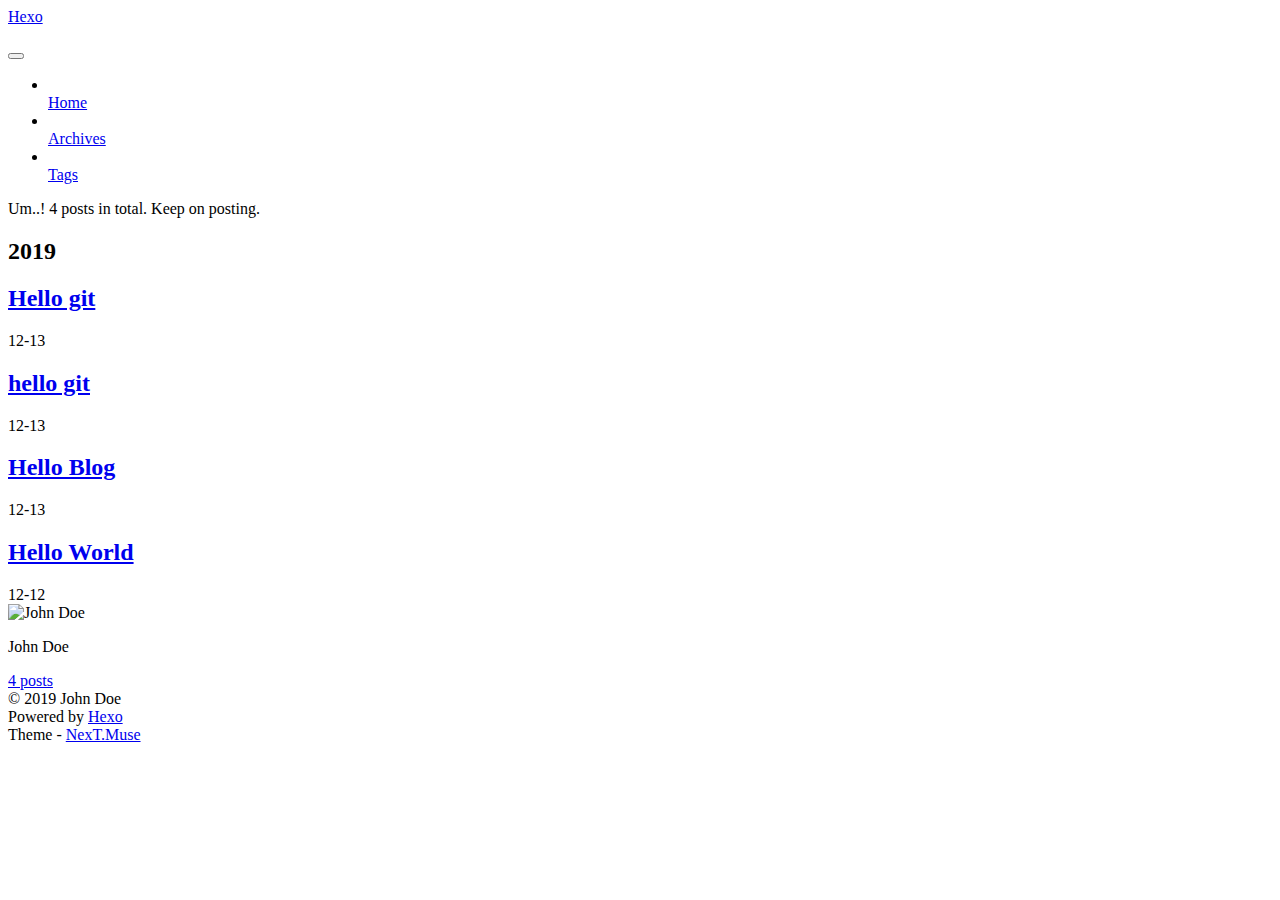
==== commit ab9b5829: "Site updated: 2019-12-13 08:43:53" ====
--- a/archives/index.html
+++ b/archives/index.html
@@ -256,7 +256,7 @@
         
           
         
-        Um..! 1 post. Keep on posting.
+        Um..! 4 posts in total. Keep on posting.
       </span>
 
       
@@ -270,6 +270,117 @@
           <div class="collection-title">
             <h2 class="archive-year motion-element" id="archive-year-2019">2019</h2>
           </div>
+        
+        
+
+        
+
+  <article class="post post-type-normal" itemscope itemtype="http://schema.org/Article">
+    <header class="post-header">
+
+      <h2 class="post-title">
+        
+            <a class="post-title-link" href="/myblog/2019/12/13/hello-world%20copy/" itemprop="url">
+              
+                <span itemprop="name">Hello git</span>
+              
+            </a>
+        
+      </h2>
+
+      <div class="post-meta">
+        <time class="post-time" itemprop="dateCreated"
+              datetime="2019-12-13T08:39:48+08:00"
+              content="2019-12-13" >
+          12-13
+        </time>
+      </div>
+
+    </header>
+  </article>
+
+
+
+      
+
+        
+        
+        
+
+        
+        
+
+        
+
+  <article class="post post-type-normal" itemscope itemtype="http://schema.org/Article">
+    <header class="post-header">
+
+      <h2 class="post-title">
+        
+            <a class="post-title-link" href="/myblog/2019/12/13/hello%20git/" itemprop="url">
+              
+                <span itemprop="name">hello git</span>
+              
+            </a>
+        
+      </h2>
+
+      <div class="post-meta">
+        <time class="post-time" itemprop="dateCreated"
+              datetime="2019-12-13T08:39:39+08:00"
+              content="2019-12-13" >
+          12-13
+        </time>
+      </div>
+
+    </header>
+  </article>
+
+
+
+      
+
+        
+        
+        
+
+        
+        
+
+        
+
+  <article class="post post-type-normal" itemscope itemtype="http://schema.org/Article">
+    <header class="post-header">
+
+      <h2 class="post-title">
+        
+            <a class="post-title-link" href="/myblog/2019/12/13/hello%20blog/" itemprop="url">
+              
+                <span itemprop="name">Hello Blog</span>
+              
+            </a>
+        
+      </h2>
+
+      <div class="post-meta">
+        <time class="post-time" itemprop="dateCreated"
+              datetime="2019-12-13T08:36:23+08:00"
+              content="2019-12-13" >
+          12-13
+        </time>
+      </div>
+
+    </header>
+  </article>
+
+
+
+      
+
+        
+        
+        
+
         
         
 
@@ -354,7 +465,7 @@
           
             <div class="site-state-item site-state-posts">
               <a href="/myblog/archives/">
-                <span class="site-state-item-count">1</span>
+                <span class="site-state-item-count">4</span>
                 <span class="site-state-item-name">posts</span>
               </a>
             </div>
